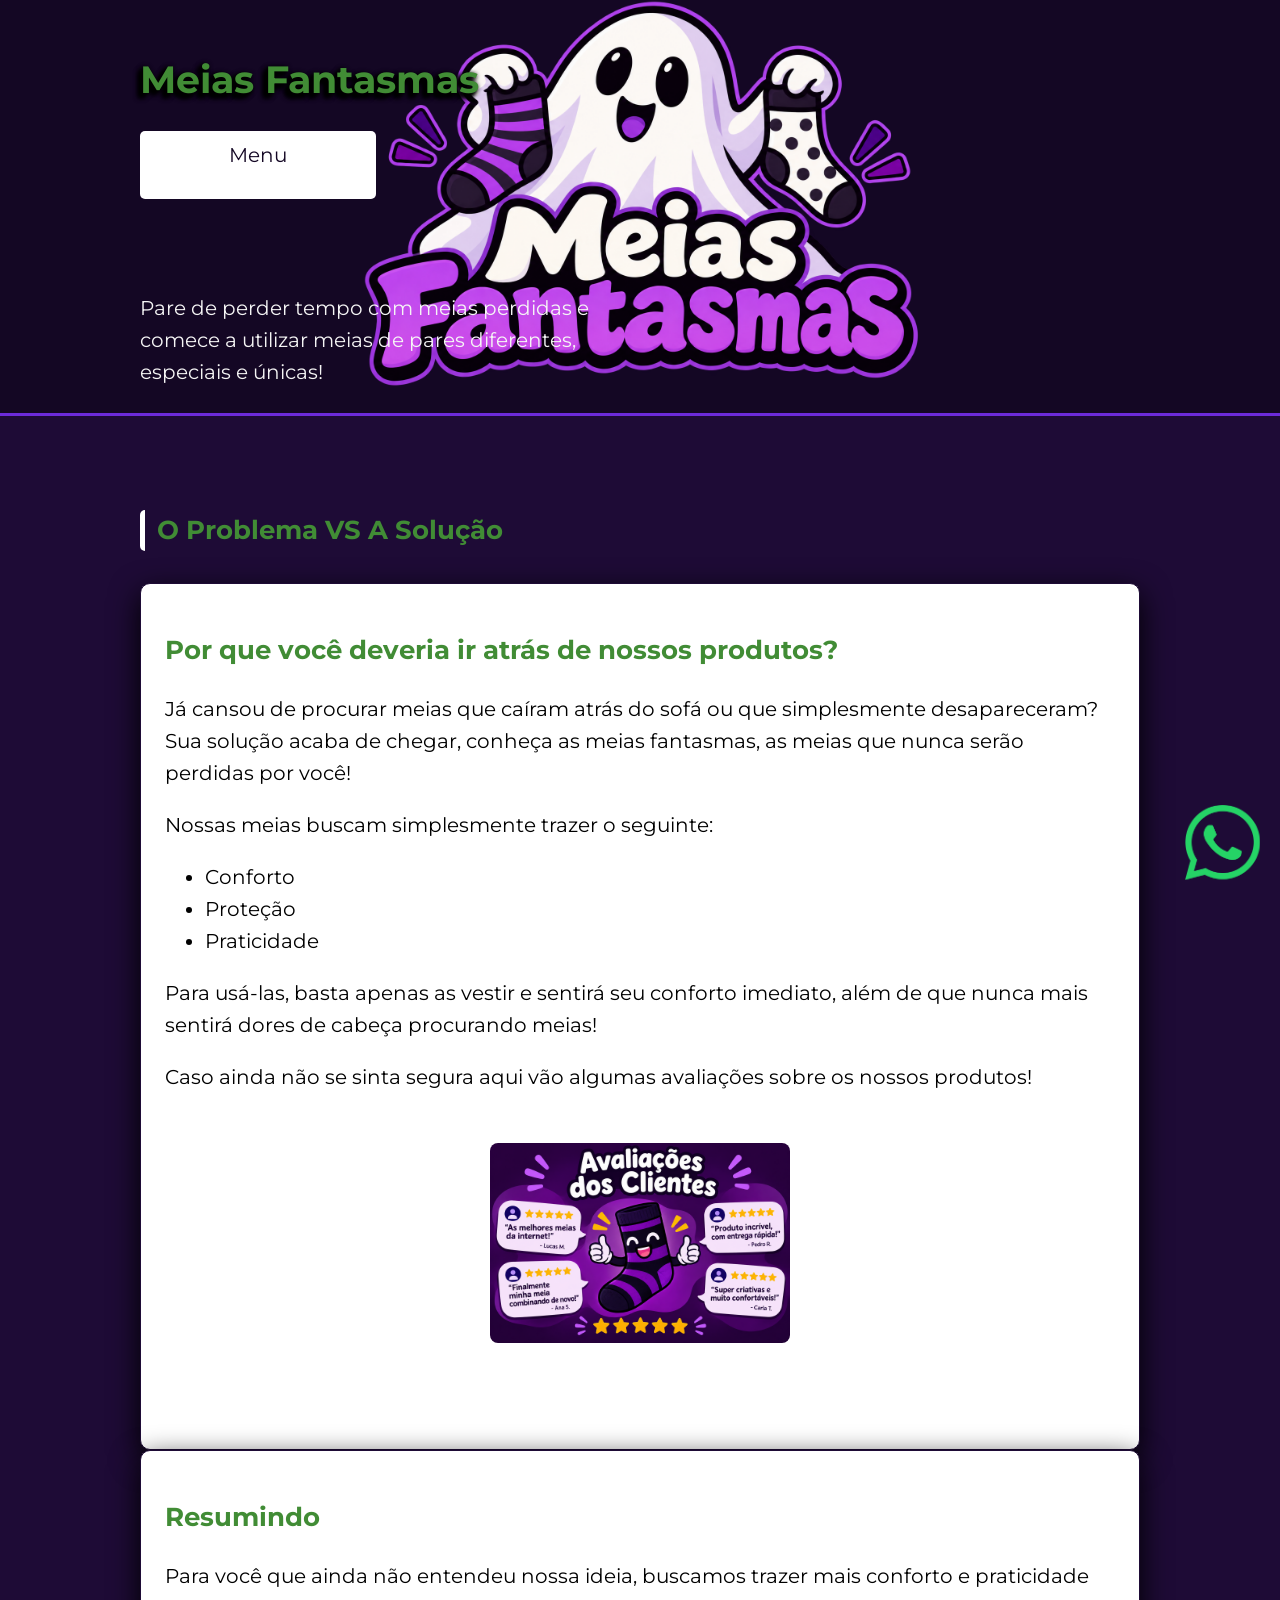
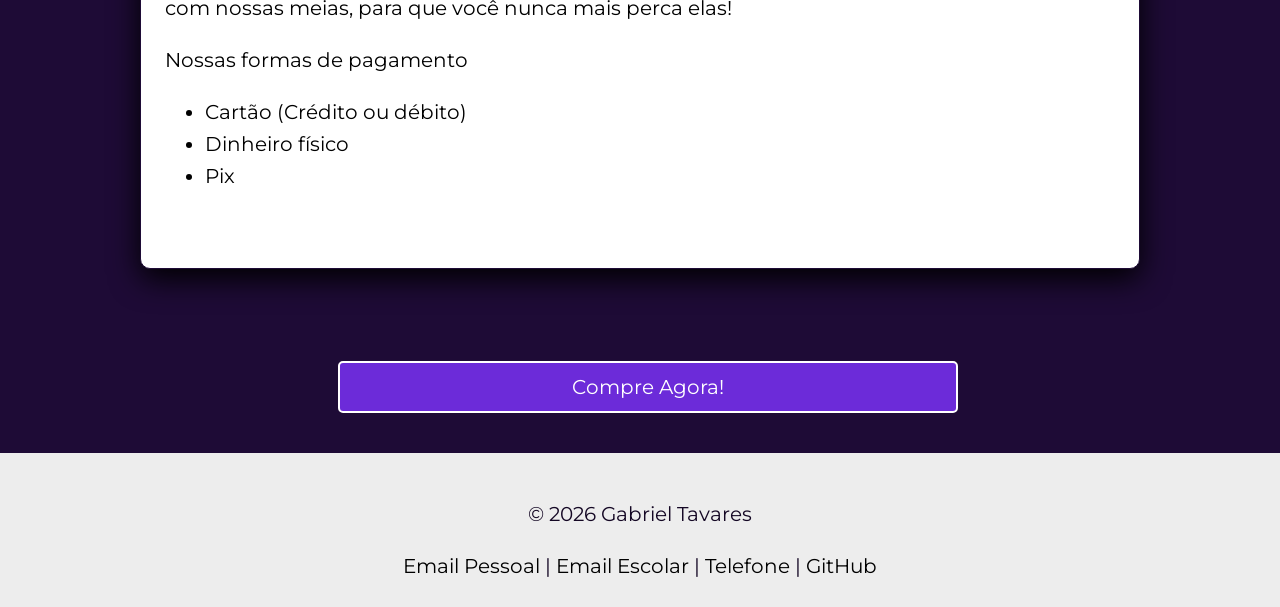
==== index.html @ 180110bf "Terminação da estilização da página produtos.html e inicio da página sobre.html" ====
<!DOCTYPE html>
<html lang="pt-br">

<head>
    <meta charset="UTF-8">
    <meta name="viewport" content="width=device-width, initial-scale=1.0">
    
    <link rel="stylesheet" href="./style/style.css">
    <title>Meias Fantasmas | Início</title>
</head>

<body>
    <header class="cabecalho">
        <div class="container">

            <h1>Meias Fantasmas</h1>

            <nav class="menu-principal">
                <ul>
                    <li id="lista-menu">Menu
                        <ul class="menu-lista">
                            <li>
                                <a class="menu-link" href="./index.html">Início</a>
                            </li>
                            <li>
                                <a class="menu-link" href="./pages/sobre.html">Sobre a empresa</a>
                            </li>
                            <li>
                                <a class="menu-link" href="./pages/produtos.html">Nossos produtos</a>
                            </li>
                            <li>
                                <a class="menu-link" href="./pages/contato.html">Nos contate</a>
                            </li>
                        </ul>
                    </li>
                </ul>

            </nav>

            <br>

            <p class="subtitulo">Pare de perder tempo com meias perdidas e comece a utilizar meias de pares diferentes,
                especiais e únicas!</p>
        </div>
    </header>

    <main>
        <section class="secao">
            <div class="container">
                <h2 class="titulo-secao">O Problema VS A Solução</h2>

                <div class="grade-cards">
                    <article class="card">
                        <h2>Por que você deveria ir atrás de nossos produtos?</h2>
                        <p>Já cansou de procurar meias que caíram atrás do sofá ou que simplesmente desapareceram?
                            Sua solução acaba de chegar, conheça as meias fantasmas, as meias que nunca serão perdidas
                            por você!
                        </p>
                        <p>Nossas meias buscam simplesmente trazer o seguinte:
                        </p>
                        <ul>
                            <li>Conforto</li>
                            <li>Proteção</li>
                            <li>Praticidade</li>
                        </ul>
                        <p>Para usá-las, basta apenas as vestir e sentirá seu conforto imediato, além de que nunca mais
                            sentirá dores de cabeça procurando meias!
                        </p>
                        <p>Caso ainda não se sinta segura aqui vão algumas avaliações sobre os nossos produtos!</p>


                        <div class="container-imagem">
                            <img class="avaliacoes" src="./img/avaliacoes.png" alt="Avaliações dos produtos">
                        </div>

                        <br>



                    </article>
                </div>

                <div class="grade-cards">
                    <article class="card">
                        <h2>Resumindo</h2>
                        <p>Para você que ainda não entendeu nossa ideia, buscamos trazer mais conforto e praticidade com
                            nossas meias, para que você nunca mais perca elas!
                        </p>
                        <p>Nossas formas de pagamento
                        </p>
                        <ul>
                            <li>Cartão (Crédito ou débito)</li>
                            <li>Dinheiro físico</li>
                            <li>Pix</li>
                        </ul>



                        <br>
                    </article>
                </div>

            </div>
        </section>
        <a href="tel:+5515998261009">
            <img class="Whatsapp" src="./img/WhatsApp.webp" alt="Whatsapp">
        </a>
    </main>

    
            <ul class="menu-compre">
                <li>
                    <a class="menu-link-compre" href="./pages/produtos.html">Compre Agora!</a>
                </li>
            </ul>

    <footer class="rodape">
        <div class="container">
            <p>&copy; 2026 Gabriel Tavares</p>

            <address>
                <a href="mailto: biel.wellichan@gmail.com">Email Pessoal</a>
                <span> | </span>
                <a href="mailto: gabriel.wellichan@portalsesisp.org.br">Email Escolar</a>
                <span> | </span>
                <a href="tel:+5515998261009">Telefone</a>
                <span> | </span>
                <a href="https://github.com/bielwellichan-debug" target="_blank">GitHub</a>
            </address>
        </div>
    </footer>

</body>

</html>
---- style/style.css ----
@import url('https://fonts.googleapis.com/css2?family=Bebas+Neue&family=Montserrat:ital,wght@0,100..900;1,100..900&family=Redaction+20:ital,wght@0,400;0,700;1,400&family=Roboto:ital,wght@0,100..900;1,100..900&display=swap');

*{
    box-sizing: border-box;
}

body{
    margin: 0;

    background-color: #1e0b36;
    padding: 0;
    color: black;
    background-image: url(../img/bg_detalhe.png);
    background-repeat: no-repeat;
    background-position: right bottom;

    font-family: 'Montserrat';
    font-size: 20px;
    line-height: 1.6;
}

h1, h2{
    color: #418C35;
}

h1{
    text-shadow: -1px 1px 5px #000, -2px 2px 5px #000, -3px 3px 5px #0000, -4px 4px 5px #000, -5px 5px 5px #000;
    font-size: 38px;
    margin-bottom: 10px;
}

h2{
    font-size: 26px;
}

a{
    color: black;
}

.container{
    width: 90%;
    max-width: 1000px;
    margin: 0 auto;
}

.cabecalho{
    background-image: url('../img/logo.png');
    background-size: auto 100%;
    background-position: center;
    background-repeat: no-repeat;
    background-color: #140724;
    padding: 50px 0;
    border-bottom: 3px solid #6c2bd9;
    color: white;
    padding-top: 25px;
    padding-bottom: 25px;
}

.subtitulo{
    max-width: 450px;
    margin-bottom: 0;
    font-size: 20px;
    color: #F5F5F5;
    margin-top: 40px;
}

.menu-lista{
    display: flex;
    flex-direction: column;
    gap: 8px;
    margin: 20px 0 0;
    padding: 0;
    color: #140724;

    list-style: none;

    height: 0px;
    overflow: hidden;
    transition: height 0.5s;
}

.menu-link{
    display:block;

    padding: 8px 12px;
    margin-left: 0;
    margin-right: 0;

    background-color: #1e0b36;
    color: white;

    border: 1px solid white;
    border-radius: 5px;

    text-decoration: none;
    width: 100%;
}

.menu-link:hover{
    background-color: #6c2bd9;
}

.container-imagem{
    margin: 50px auto;
    width: 300px;
    height: 200px;

    transition-property: width, height;
    transition-duration: 3s, 3s;
    transition-timing-function: ease-in-out, ease-in-out;
}

.container-imagem:hover{
    width: 700px;
    height: 300px;
}

.container-imagem img{
    display: block;
    width: 100%;
    height: 100%;
    border-radius: 8px;
}


.secao{
    padding: 72px;
}

.titulo-secao{
    margin-bottom: 32px;
    padding-left: 12px;

    border-left: 5px solid white;
    border-radius: 5px;
}

.grade-cards{
    display: grid;
    gap: 24px;
    grid-template-columns: minmax(0, 1fr);
}

.card{
    padding: 24px;
    background-color: white;
    border: 1px solid #1e0b36;
    border-radius: 10px;
    box-shadow: 0 10px 30px black;
}

.rodape{
    margin-top: 40px;
    padding: 25px;
    background-color: #EDEDED;
    text-align: center;
    color: #140724;
}

.rodape a{
    text-decoration: none;
}

.rodape address{
    font-style: normal;
    text-decoration: none;
}

.rodape a:hover{
    transition: color .3s linear;
    color: #410985;
}



#lista-menu:hover .menu-lista{
    height: 260px;
}

.menu-lista li{
    border-radius: 7px;
    width: auto;
    height: auto;

    background-color: white;

    margin-right: 8px;
    margin-bottom: 8px;

    list-style: none;
}

nav #lista-menu{
    display: inline-block;
    list-style: none;
    padding: 8px 16px;
    margin: 0;
    background-color: white;
    text-align: center;
    border-radius: 5px;
    font-size: 20px;
    margin-left: 0;
    color: #140724;
}

.menu-compre{
    list-style: none;
    text-align: center;
}

.menu-compre a{
     display:block;
     border: 2px solid white;
    border-radius: 5px;

    padding: 8px 0px;
    margin-left: 24%;
    margin-right: 20px;
    width: 50%;

    color: white;
    text-decoration: none;
    background-color: #6c2bd9;
}


.menu-principal ul{
    padding-left: 0;
    margin-left: 0;
}

#lista-menu {
    margin-left: 0;
    padding-left: 0;
}

.Whatsapp{
    position: fixed;
    bottom: 20px;
    right: 20px;
    width: 75px;
    height: auto;
}
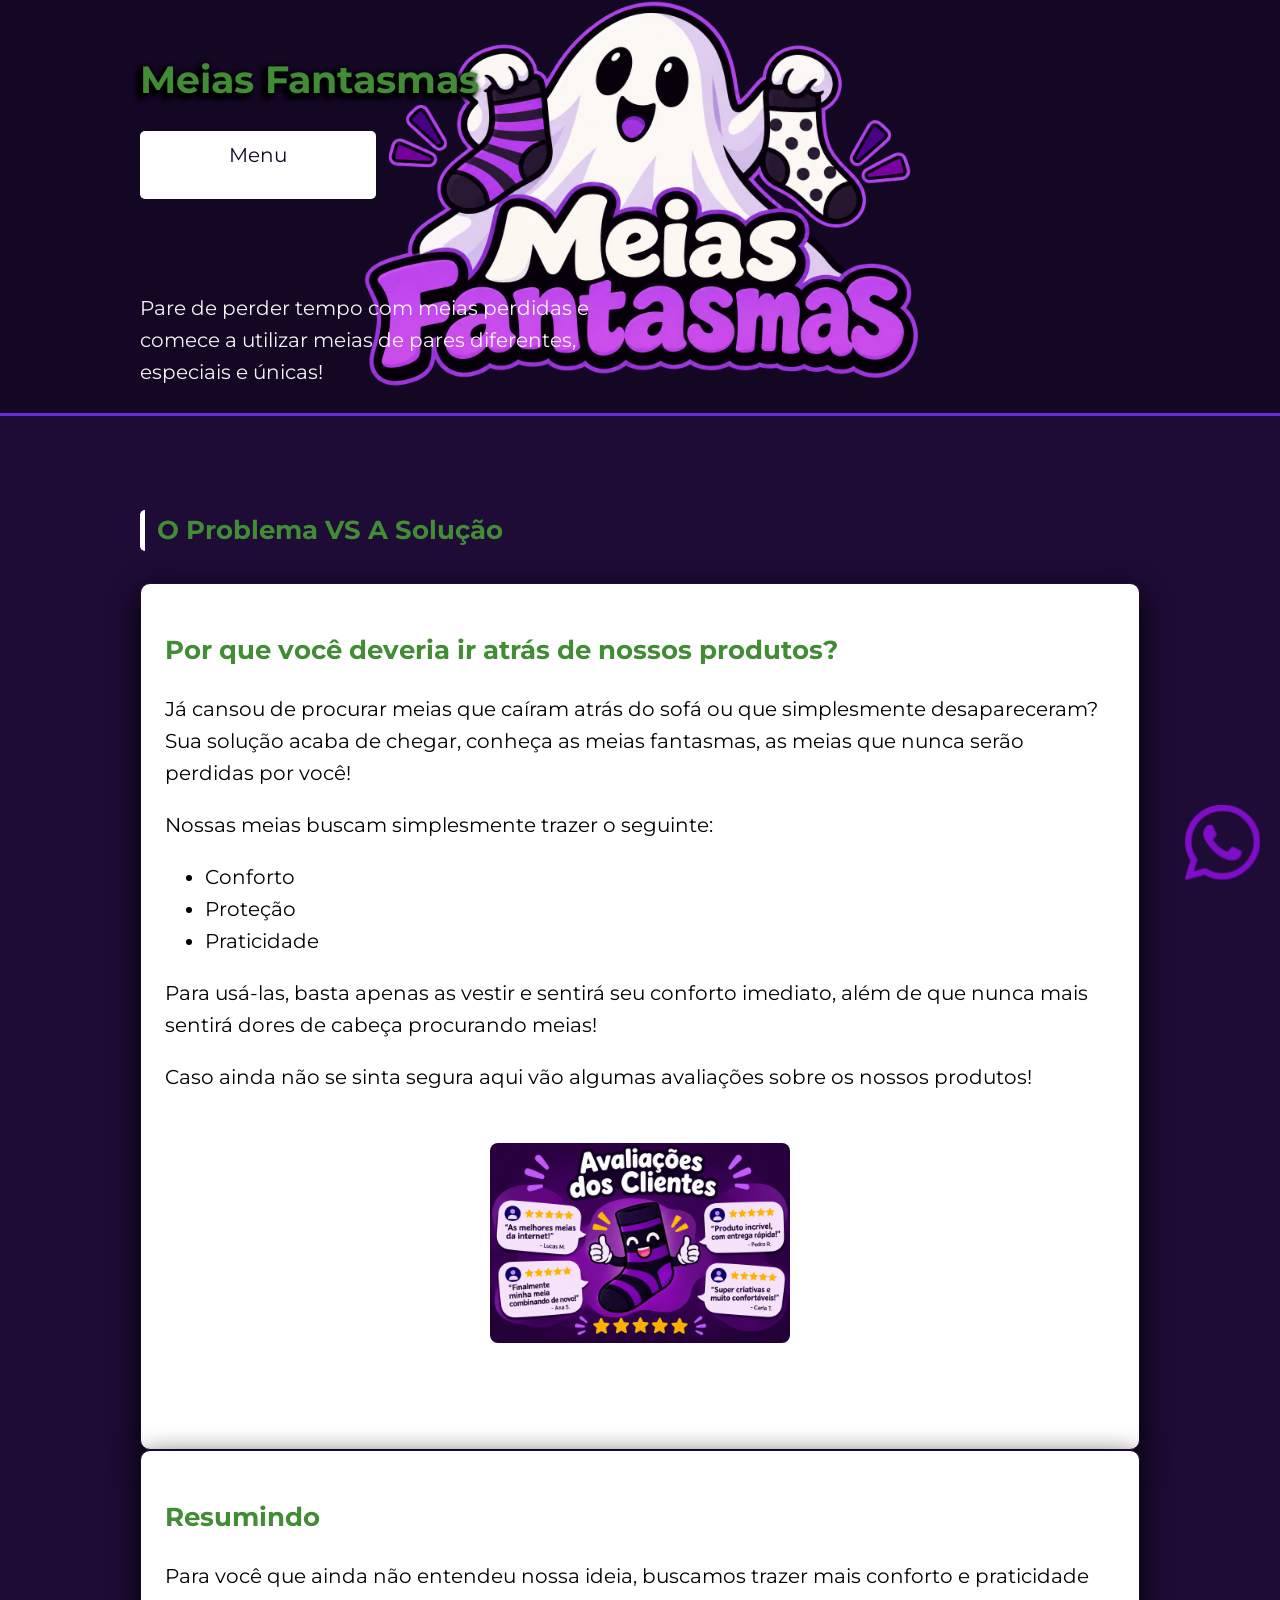
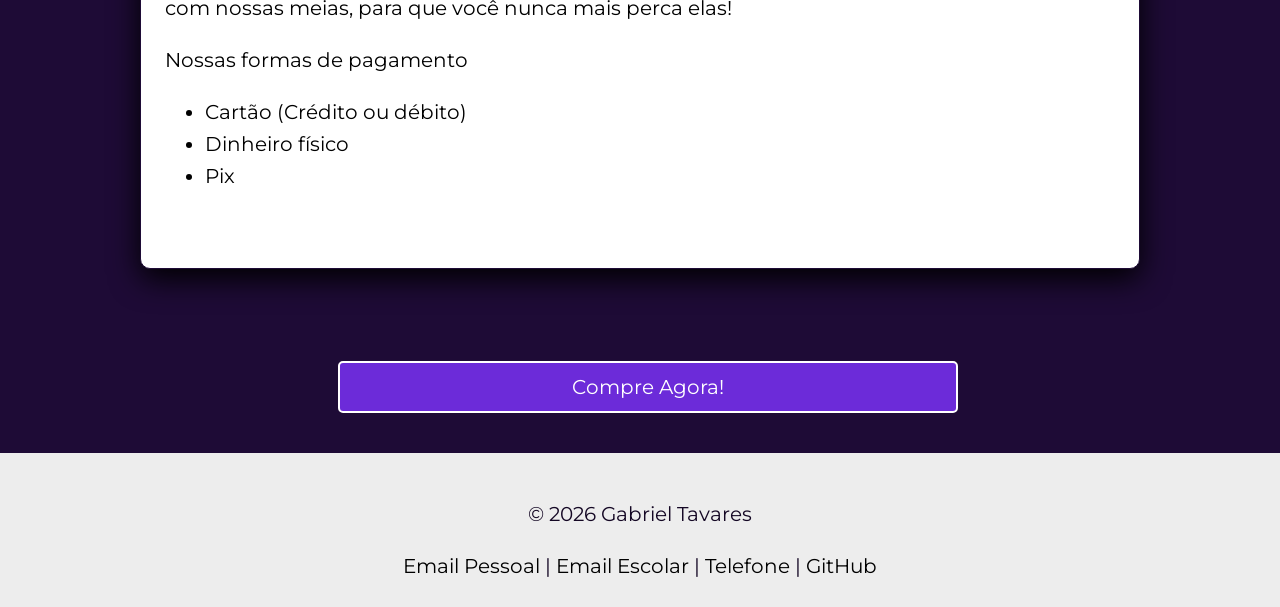
==== commit 9cd2794a: "Terminação da estilização e do conteúdo da página sobre.html" ====
--- a/index.html
+++ b/index.html
@@ -103,7 +103,7 @@
             </div>
         </section>
         <a href="tel:+5515998261009">
-            <img class="Whatsapp" src="./img/WhatsApp.webp" alt="Whatsapp">
+            <img class="Whatsapp" src="./img/Whatsapp-roxo.png" alt="Whatsapp">
         </a>
     </main>
 
--- a/style/style.css
+++ b/style/style.css
@@ -223,6 +223,10 @@
     background-color: #6c2bd9;
 }
 
+.menu-compre a:hover{
+    background-color: #418C35;
+}
+
 
 .menu-principal ul{
     padding-left: 0;
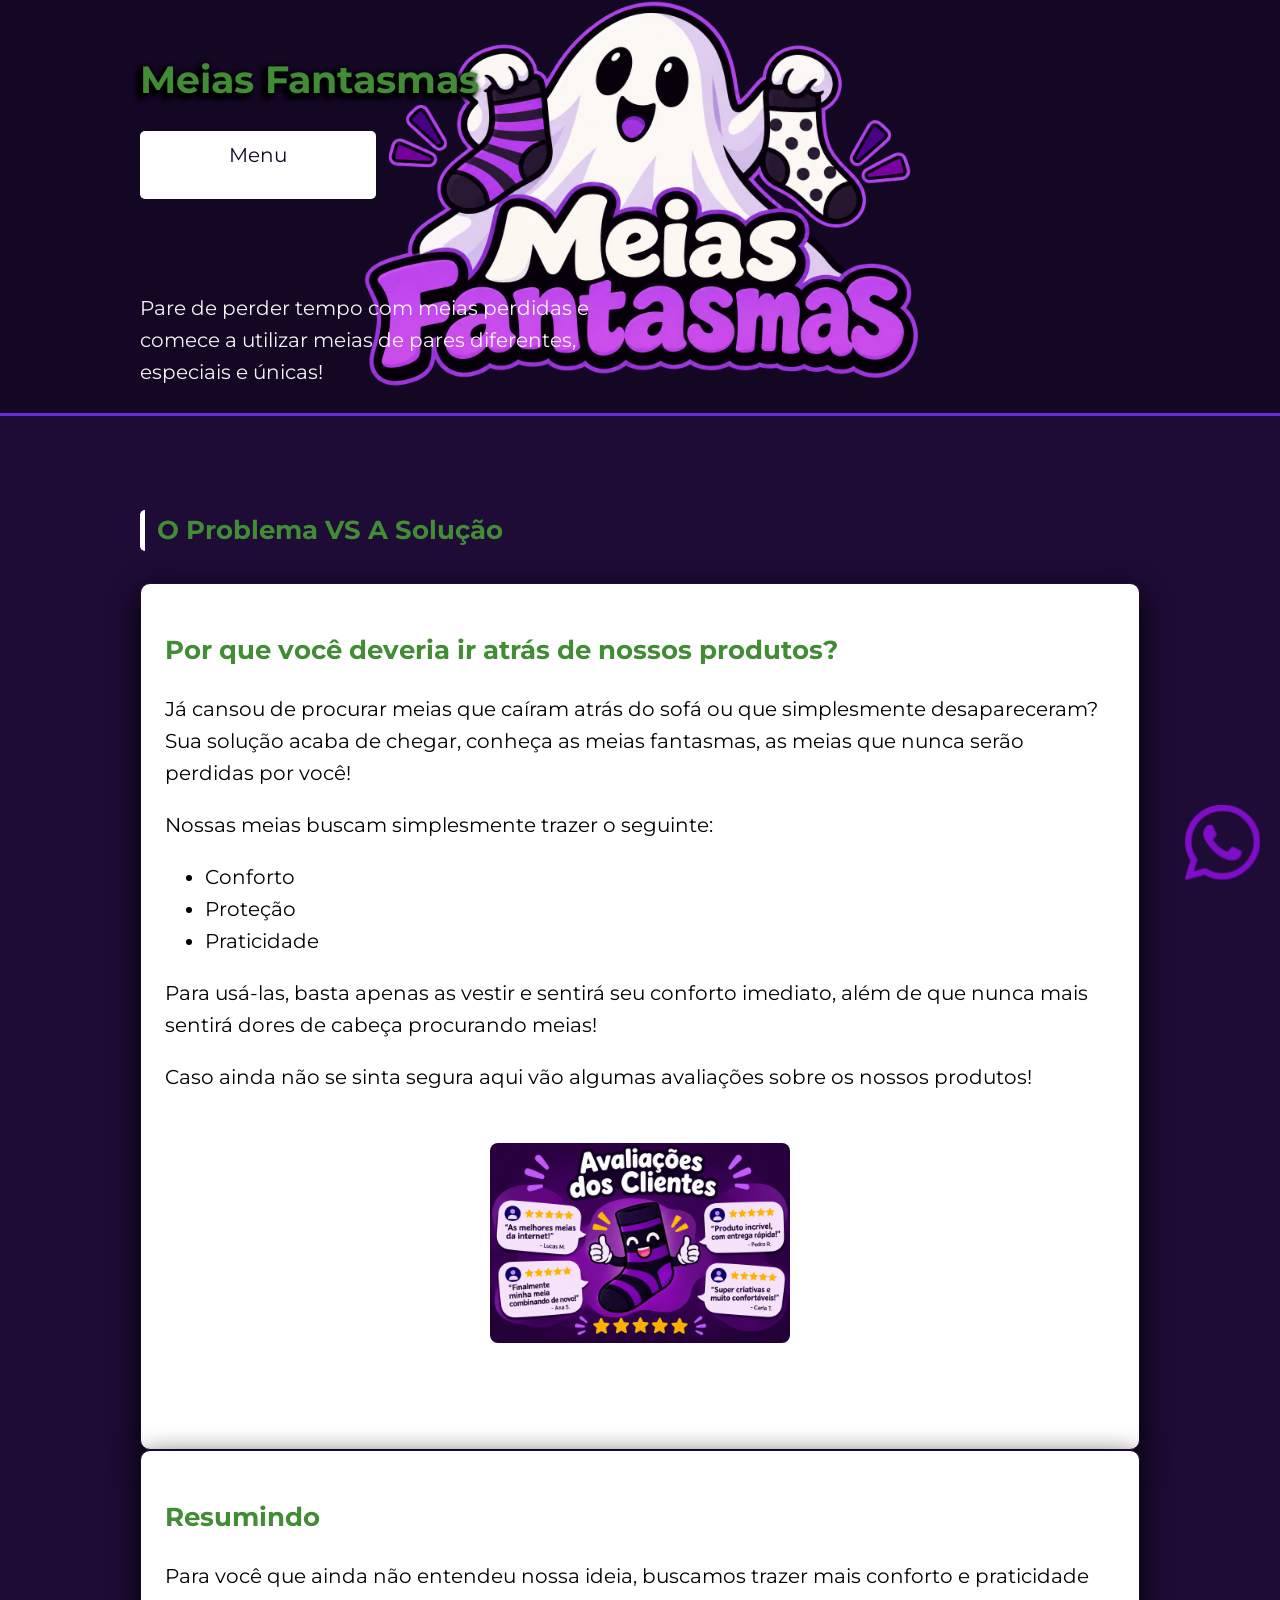
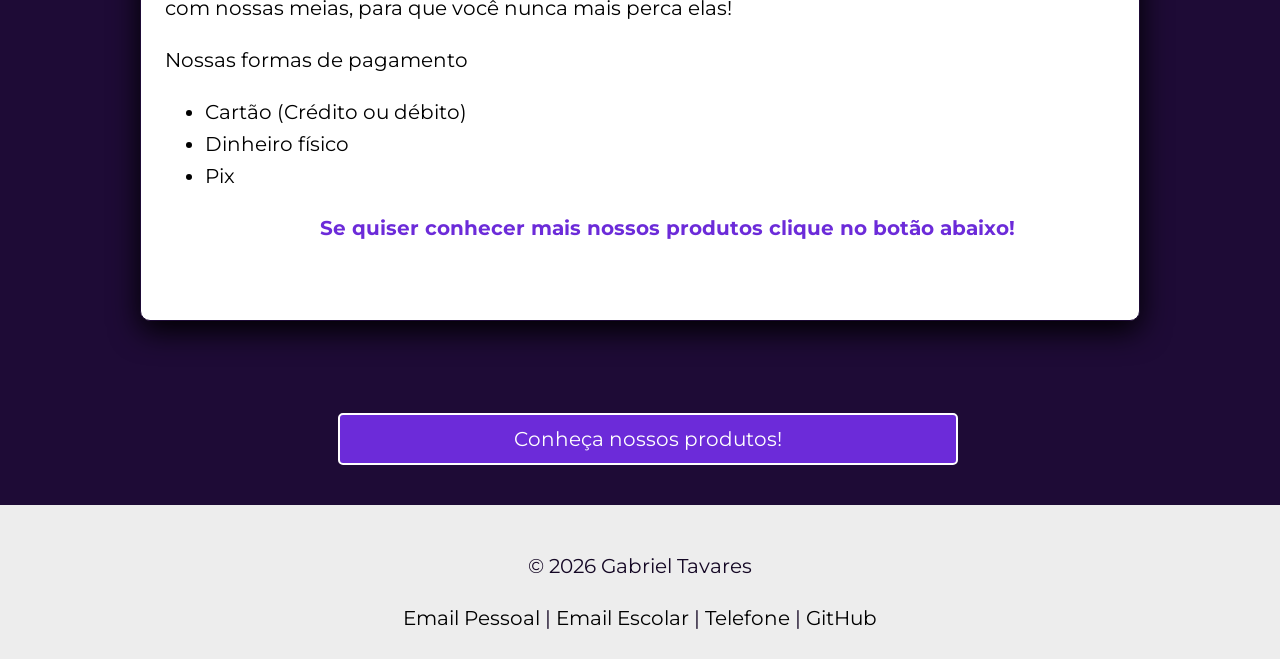
==== commit 8677edc0: "Terminação das páginas do projeto e da estilizaçã delas" ====
--- a/index.html
+++ b/index.html
@@ -4,6 +4,7 @@
 <head>
     <meta charset="UTF-8">
     <meta name="viewport" content="width=device-width, initial-scale=1.0">
+    
     
     <link rel="stylesheet" href="./style/style.css">
     <title>Meias Fantasmas | Início</title>
@@ -94,6 +95,8 @@
                             <li>Pix</li>
                         </ul>
 
+                        <p><strong>Se quiser conhecer mais nossos produtos clique no botão abaixo!</strong></p>
+
 
 
                         <br>
@@ -110,7 +113,7 @@
     
             <ul class="menu-compre">
                 <li>
-                    <a class="menu-link-compre" href="./pages/produtos.html">Compre Agora!</a>
+                    <a class="menu-link-compre" href="./pages/produtos.html">Conheça nossos produtos!</a>
                 </li>
             </ul>
 
--- a/style/style.css
+++ b/style/style.css
@@ -71,6 +71,7 @@
     margin: 20px 0 0;
     padding: 0;
     color: #140724;
+    font-size: 20px;
 
     list-style: none;
 
@@ -94,10 +95,12 @@
 
     text-decoration: none;
     width: 100%;
+    transition: 0.3s;
 }
 
 .menu-link:hover{
     background-color: #6c2bd9;
+    transform: translateY(-3px);
 }
 
 .container-imagem{
@@ -244,4 +247,10 @@
     right: 20px;
     width: 75px;
     height: auto;
+}
+
+strong{
+    color: #6c2bd9;
+    margin-left: 155px;
+    text-align: center;
 }
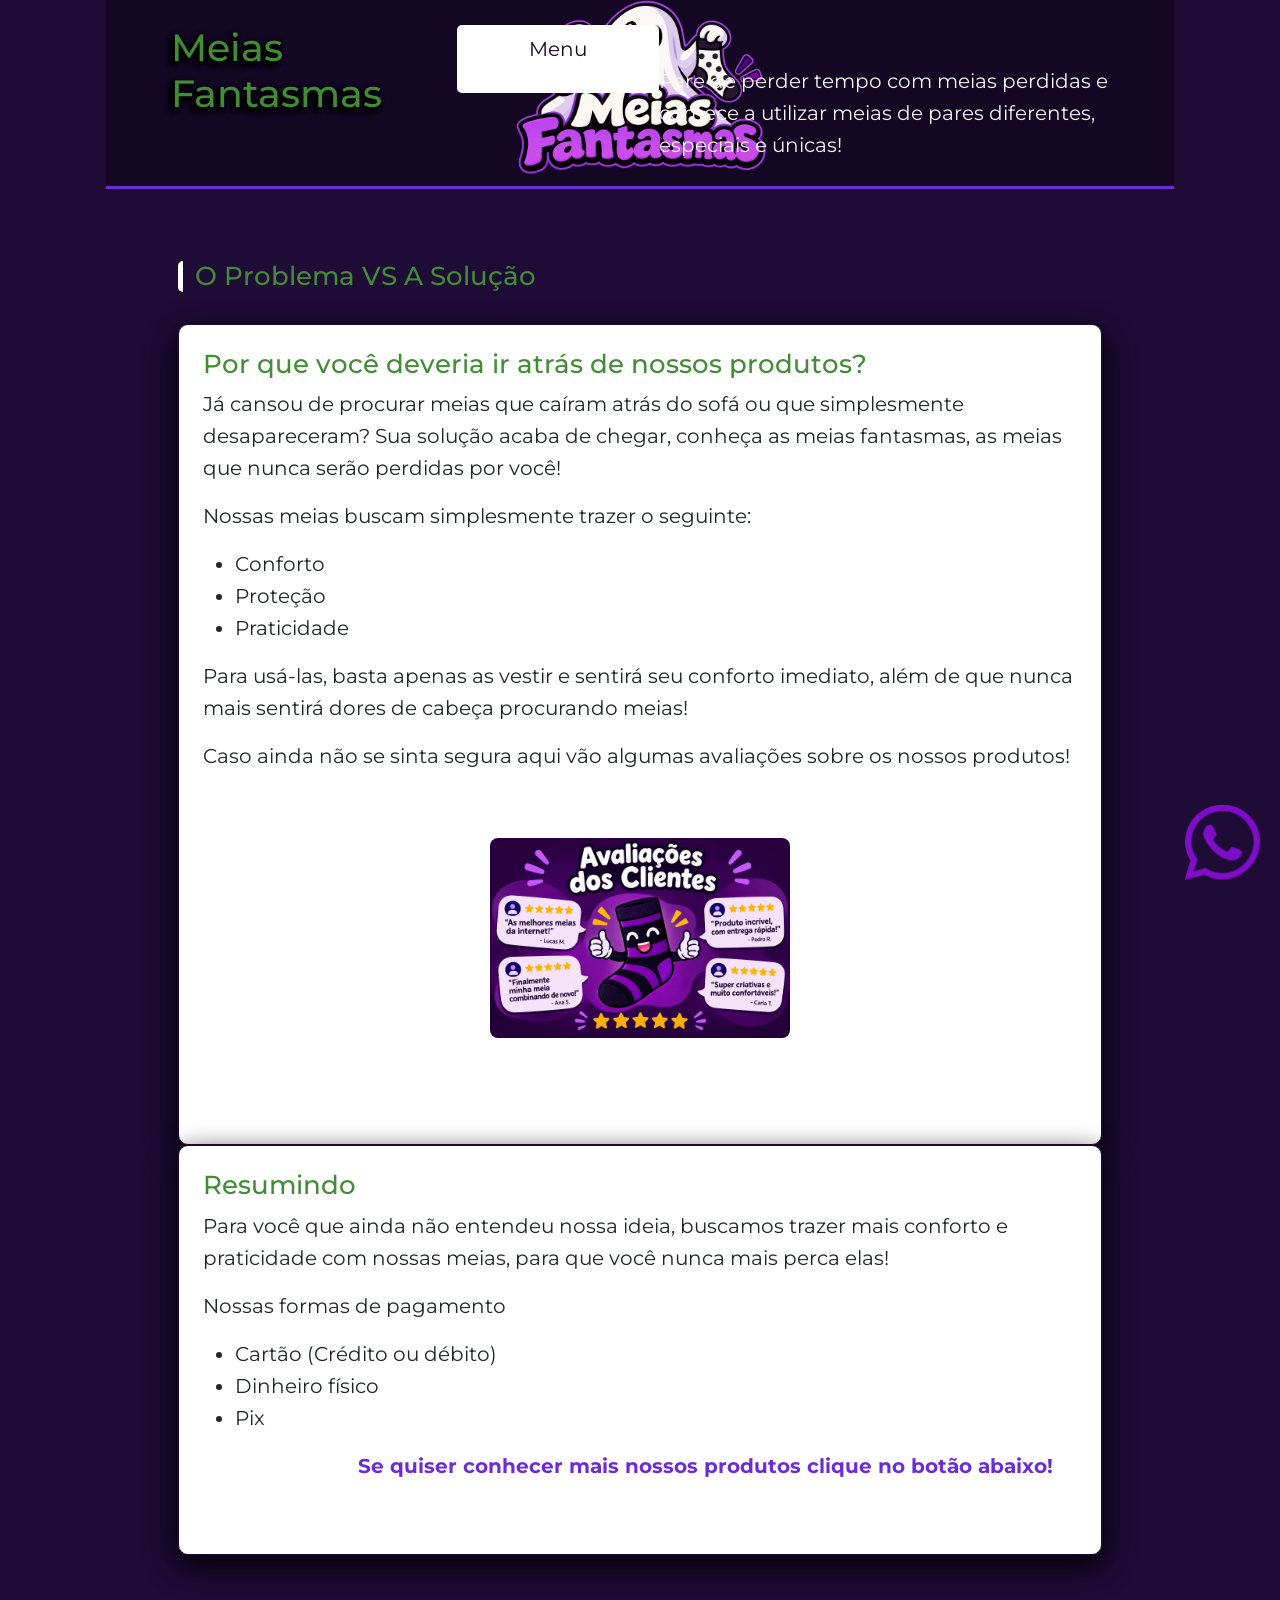
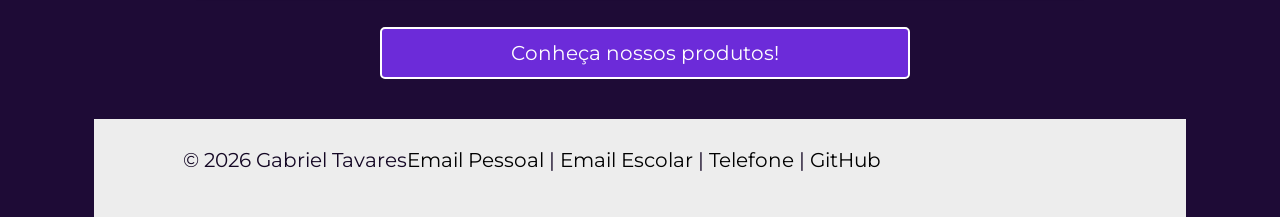
==== commit 8a3580f5: "Adição de bootstrap na página index.html" ====
--- a/index.html
+++ b/index.html
@@ -4,134 +4,154 @@
 <head>
     <meta charset="UTF-8">
     <meta name="viewport" content="width=device-width, initial-scale=1.0">
-    
-    
+
+    <link href="https://cdn.jsdelivr.net/npm/bootstrap@5.3.9/dist/css/bootstrap.min.css" rel="stylesheet"
+        integrity="sha384-yEPZ7jP9S0QKiUQ0m3jjsO4ProIW7wvR9gXkI7JOGa2XVsw53Yke2bsdkBbjmmiX" crossorigin="anonymous">
+
     <link rel="stylesheet" href="./style/style.css">
     <title>Meias Fantasmas | Início</title>
 </head>
 
 <body>
-    <header class="cabecalho">
-        <div class="container">
+    <div class="container-md">
+        <div class="container-sm">
+            <div class="container-lg">
+                <header class="cabecalho">
+                    <div class="container">
 
-            <h1>Meias Fantasmas</h1>
+                        <h1>Meias Fantasmas</h1>
 
-            <nav class="menu-principal">
-                <ul>
-                    <li id="lista-menu">Menu
-                        <ul class="menu-lista">
-                            <li>
-                                <a class="menu-link" href="./index.html">Início</a>
-                            </li>
-                            <li>
-                                <a class="menu-link" href="./pages/sobre.html">Sobre a empresa</a>
-                            </li>
-                            <li>
-                                <a class="menu-link" href="./pages/produtos.html">Nossos produtos</a>
-                            </li>
-                            <li>
-                                <a class="menu-link" href="./pages/contato.html">Nos contate</a>
-                            </li>
-                        </ul>
-                    </li>
-                </ul>
+                        <nav class="menu-principal">
+                            <ul>
+                                <li id="lista-menu">Menu
+                                    <ul class="menu-lista">
+                                        <li>
+                                            <a class="menu-link" href="./index.html">Início</a>
+                                        </li>
+                                        <li>
+                                            <a class="menu-link" href="./pages/sobre.html">Sobre a empresa</a>
+                                        </li>
+                                        <li>
+                                            <a class="menu-link" href="./pages/produtos.html">Nossos produtos</a>
+                                        </li>
+                                        <li>
+                                            <a class="menu-link" href="./pages/contato.html">Nos contate</a>
+                                        </li>
+                                    </ul>
+                                </li>
+                            </ul>
 
-            </nav>
-
-            <br>
-
-            <p class="subtitulo">Pare de perder tempo com meias perdidas e comece a utilizar meias de pares diferentes,
-                especiais e únicas!</p>
-        </div>
-    </header>
-
-    <main>
-        <section class="secao">
-            <div class="container">
-                <h2 class="titulo-secao">O Problema VS A Solução</h2>
-
-                <div class="grade-cards">
-                    <article class="card">
-                        <h2>Por que você deveria ir atrás de nossos produtos?</h2>
-                        <p>Já cansou de procurar meias que caíram atrás do sofá ou que simplesmente desapareceram?
-                            Sua solução acaba de chegar, conheça as meias fantasmas, as meias que nunca serão perdidas
-                            por você!
-                        </p>
-                        <p>Nossas meias buscam simplesmente trazer o seguinte:
-                        </p>
-                        <ul>
-                            <li>Conforto</li>
-                            <li>Proteção</li>
-                            <li>Praticidade</li>
-                        </ul>
-                        <p>Para usá-las, basta apenas as vestir e sentirá seu conforto imediato, além de que nunca mais
-                            sentirá dores de cabeça procurando meias!
-                        </p>
-                        <p>Caso ainda não se sinta segura aqui vão algumas avaliações sobre os nossos produtos!</p>
-
-
-                        <div class="container-imagem">
-                            <img class="avaliacoes" src="./img/avaliacoes.png" alt="Avaliações dos produtos">
-                        </div>
+                        </nav>
 
                         <br>
 
+                        <p class="subtitulo">Pare de perder tempo com meias perdidas e comece a utilizar meias de pares
+                            diferentes,
+                            especiais e únicas!</p>
+                    </div>
+                </header>
+
+                <main>
+                    <section class="secao">
+                        <h2 class="titulo-secao">O Problema VS A Solução</h2>
+
+                        <div class="grade-cards">
+                            <article class="card">
+                                <h2>Por que você deveria ir atrás de nossos produtos?</h2>
+                                <p>Já cansou de procurar meias que caíram atrás do sofá ou que simplesmente
+                                    desapareceram?
+                                    Sua solução acaba de chegar, conheça as meias fantasmas, as meias que nunca serão
+                                    perdidas
+                                    por você!
+                                </p>
+                                <p>Nossas meias buscam simplesmente trazer o seguinte:
+                                </p>
+                                <ul>
+                                    <li>Conforto</li>
+                                    <li>Proteção</li>
+                                    <li>Praticidade</li>
+                                </ul>
+                                <p>Para usá-las, basta apenas as vestir e sentirá seu conforto imediato, além de que
+                                    nunca mais
+                                    sentirá dores de cabeça procurando meias!
+                                </p>
+                                <p>Caso ainda não se sinta segura aqui vão algumas avaliações sobre os nossos produtos!
+                                </p>
 
 
-                    </article>
-                </div>
+                                <div class="container-imagem">
+                                    <img class="avaliacoes" src="./img/avaliacoes.png" alt="Avaliações dos produtos">
+                                </div>
 
-                <div class="grade-cards">
-                    <article class="card">
-                        <h2>Resumindo</h2>
-                        <p>Para você que ainda não entendeu nossa ideia, buscamos trazer mais conforto e praticidade com
-                            nossas meias, para que você nunca mais perca elas!
-                        </p>
-                        <p>Nossas formas de pagamento
-                        </p>
-                        <ul>
-                            <li>Cartão (Crédito ou débito)</li>
-                            <li>Dinheiro físico</li>
-                            <li>Pix</li>
-                        </ul>
-
-                        <p><strong>Se quiser conhecer mais nossos produtos clique no botão abaixo!</strong></p>
+                                <br>
 
 
 
-                        <br>
-                    </article>
-                </div>
+                            </article>
+                        </div>
+
+                        <div class="grade-cards">
+                            <article class="card">
+                                <h2>Resumindo</h2>
+                                <p>Para você que ainda não entendeu nossa ideia, buscamos trazer mais conforto e
+                                    praticidade com
+                                    nossas meias, para que você nunca mais perca elas!
+                                </p>
+                                <p>Nossas formas de pagamento
+                                </p>
+                                <ul>
+                                    <li>Cartão (Crédito ou débito)</li>
+                                    <li>Dinheiro físico</li>
+                                    <li>Pix</li>
+                                </ul>
+
+                                <p><strong class="strong">Se quiser conhecer mais nossos produtos clique no botão
+                                        abaixo!</strong>
+                                </p>
+
+
+
+                                <br>
+                            </article>
+                        </div>
 
             </div>
-        </section>
-        <a href="tel:+5515998261009">
-            <img class="Whatsapp" src="./img/Whatsapp-roxo.png" alt="Whatsapp">
-        </a>
-    </main>
+            </section>
+            <a href="tel:+5515998261009">
+                <img class="Whatsapp" src="./img/Whatsapp-roxo.png" alt="Whatsapp">
+            </a>
+            </main>
 
-    
+
             <ul class="menu-compre">
                 <li>
                     <a class="menu-link-compre" href="./pages/produtos.html">Conheça nossos produtos!</a>
                 </li>
             </ul>
 
-    <footer class="rodape">
-        <div class="container">
-            <p>&copy; 2026 Gabriel Tavares</p>
+            <footer class="rodape">
+                <div class="container">
+                    <p>&copy; 2026 Gabriel Tavares</p>
 
-            <address>
-                <a href="mailto: biel.wellichan@gmail.com">Email Pessoal</a>
-                <span> | </span>
-                <a href="mailto: gabriel.wellichan@portalsesisp.org.br">Email Escolar</a>
-                <span> | </span>
-                <a href="tel:+5515998261009">Telefone</a>
-                <span> | </span>
-                <a href="https://github.com/bielwellichan-debug" target="_blank">GitHub</a>
-            </address>
+                    <address>
+                        <a href="mailto: biel.wellichan@gmail.com">Email Pessoal</a>
+                        <span> | </span>
+                        <a href="mailto: gabriel.wellichan@portalsesisp.org.br">Email Escolar</a>
+                        <span> | </span>
+                        <a href="tel:+5515998261009">Telefone</a>
+                        <span> | </span>
+                        <a href="https://github.com/bielwellichan-debug" target="_blank">GitHub</a>
+                    </address>
+                </div>
+            </footer>
         </div>
-    </footer>
+    </div>
+    </div>
+
+    <script src="https://cdn.jsdelivr.net/npm/bootstrap@5.3.9/dist/js/bootstrap.bundle.min.js"
+        integrity="sha384-WyOxWvTyr1QaMPfiPJSv76iReVthorl5uWlFtZPyK0IEB0hGzo9y5Bp9mYanr8Bu"
+        crossorigin="anonymous"></script>
+
 
 </body>
 
--- a/style/style.css
+++ b/style/style.css
@@ -38,12 +38,14 @@
 }
 
 .container{
+    display: flex;
     width: 90%;
     max-width: 1000px;
     margin: 0 auto;
 }
 
 .cabecalho{
+    display: flex;
     background-image: url('../img/logo.png');
     background-size: auto 100%;
     background-position: center;
@@ -54,6 +56,11 @@
     color: white;
     padding-top: 25px;
     padding-bottom: 25px;
+    transition: 3s;
+}
+
+.cabecalho:hover{
+    transform: translateY(-8px);
 }
 
 .subtitulo{
@@ -224,10 +231,12 @@
     color: white;
     text-decoration: none;
     background-color: #6c2bd9;
+    transition: 0.3s;
 }
 
 .menu-compre a:hover{
     background-color: #418C35;
+    transform: translateY(-3px);
 }
 
 
@@ -249,7 +258,7 @@
     height: auto;
 }
 
-strong{
+.strong{
     color: #6c2bd9;
     margin-left: 155px;
     text-align: center;
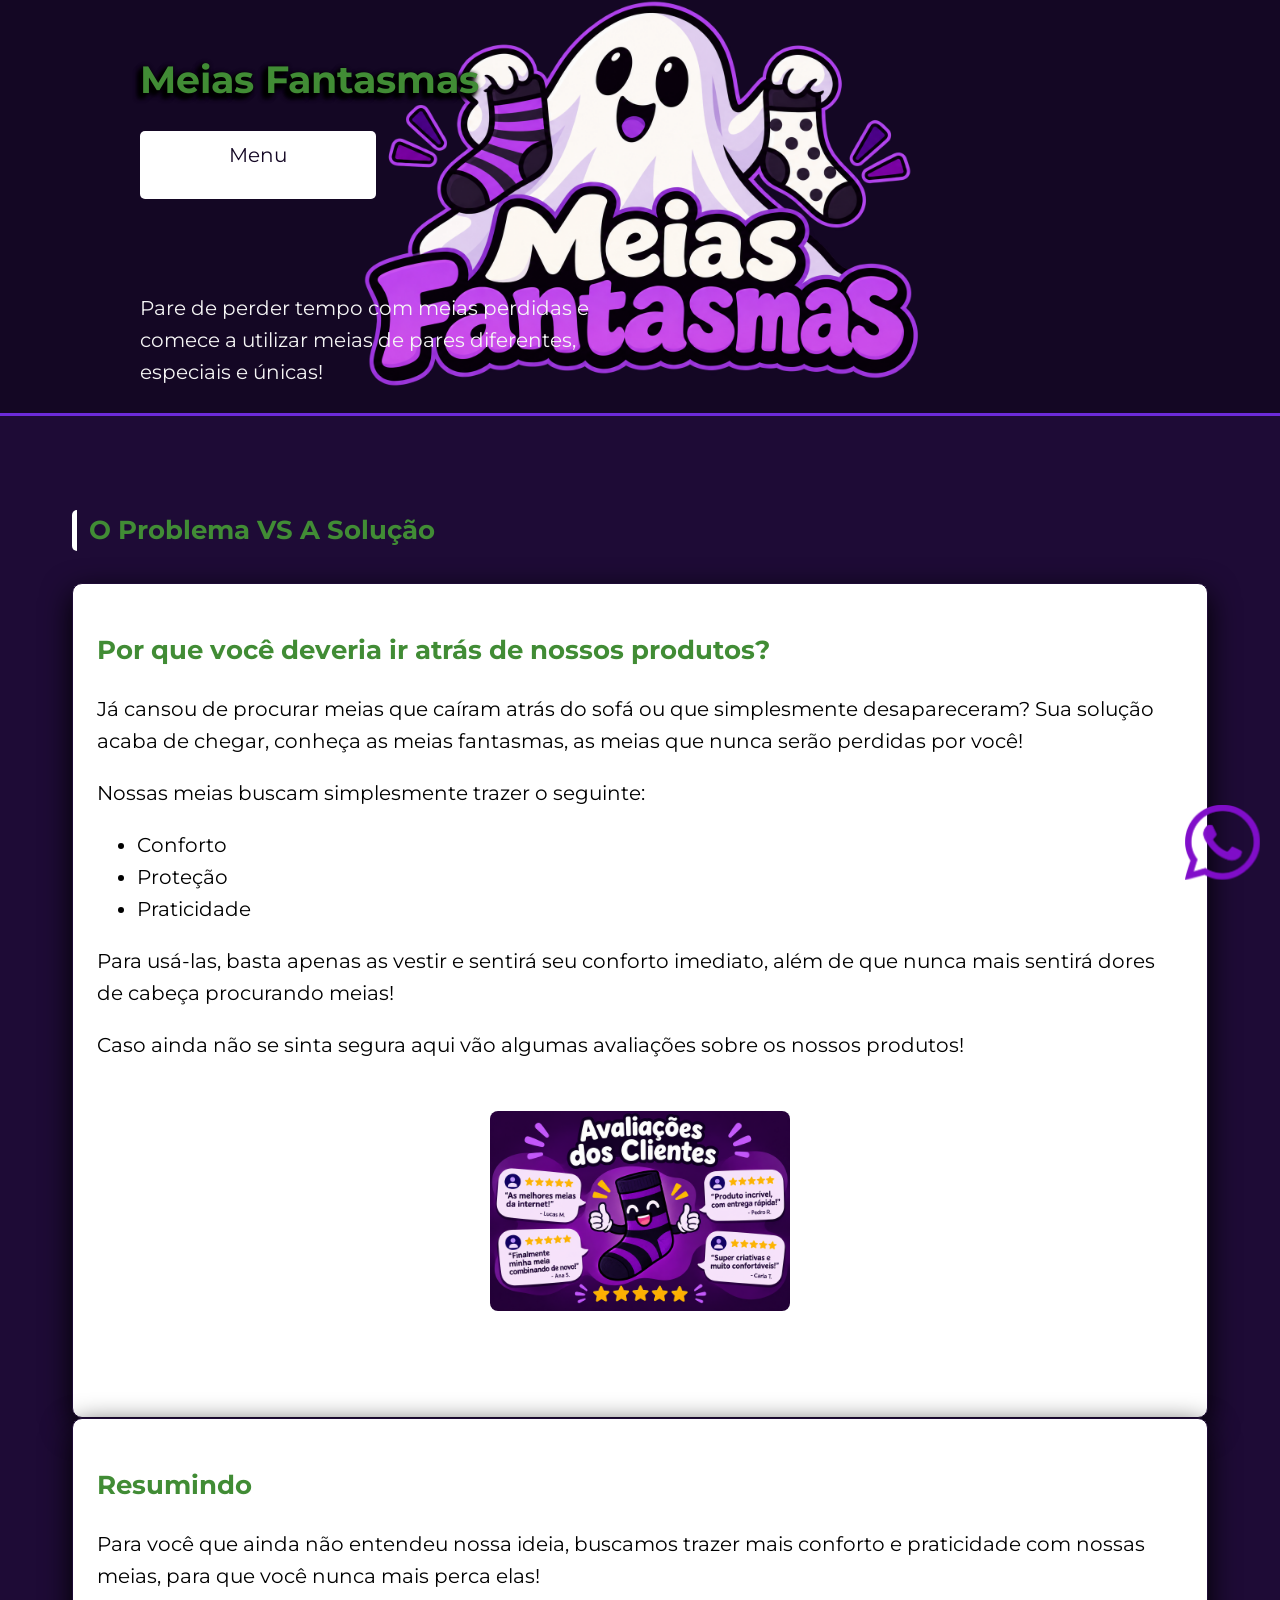
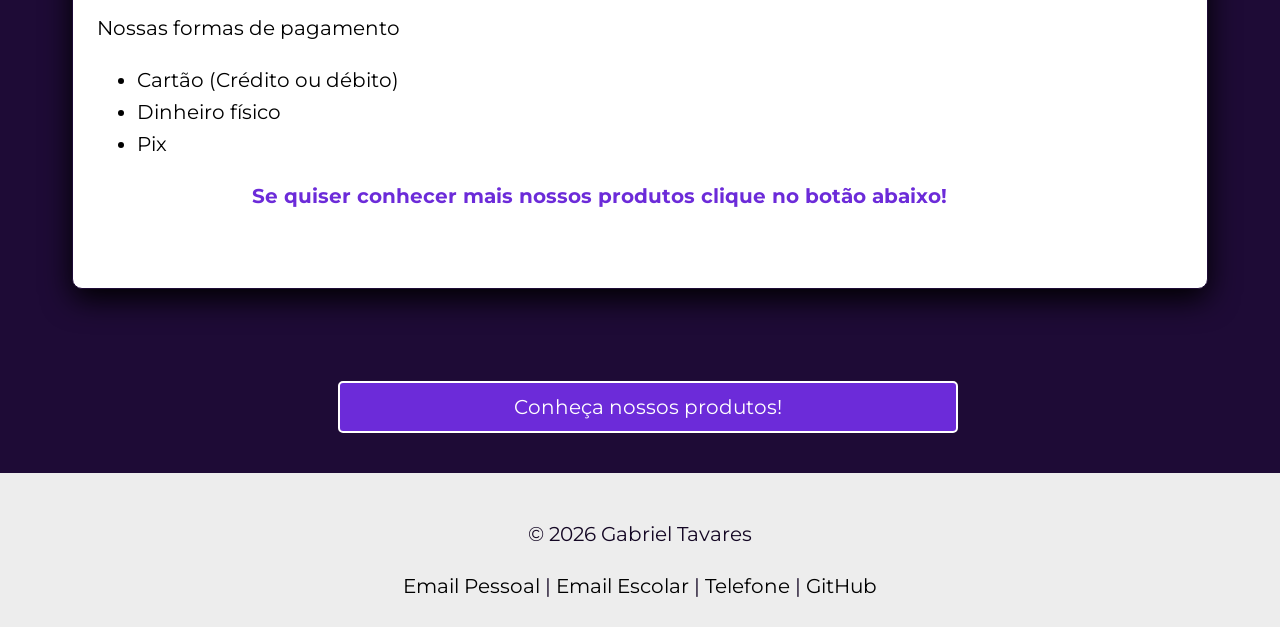
==== commit b2bcc5bf: "Correção de erro relacionado ao bootstrap no projeto" ====
--- a/index.html
+++ b/index.html
@@ -4,9 +4,6 @@
 <head>
     <meta charset="UTF-8">
     <meta name="viewport" content="width=device-width, initial-scale=1.0">
-
-    <link href="https://cdn.jsdelivr.net/npm/bootstrap@5.3.9/dist/css/bootstrap.min.css" rel="stylesheet"
-        integrity="sha384-yEPZ7jP9S0QKiUQ0m3jjsO4ProIW7wvR9gXkI7JOGa2XVsw53Yke2bsdkBbjmmiX" crossorigin="anonymous">
 
     <link rel="stylesheet" href="./style/style.css">
     <title>Meias Fantasmas | Início</title>
@@ -148,11 +145,6 @@
     </div>
     </div>
 
-    <script src="https://cdn.jsdelivr.net/npm/bootstrap@5.3.9/dist/js/bootstrap.bundle.min.js"
-        integrity="sha384-WyOxWvTyr1QaMPfiPJSv76iReVthorl5uWlFtZPyK0IEB0hGzo9y5Bp9mYanr8Bu"
-        crossorigin="anonymous"></script>
-
-
 </body>
 
 </html>
--- a/style/style.css
+++ b/style/style.css
@@ -38,14 +38,12 @@
 }
 
 .container{
-    display: flex;
     width: 90%;
     max-width: 1000px;
     margin: 0 auto;
 }
 
 .cabecalho{
-    display: flex;
     background-image: url('../img/logo.png');
     background-size: auto 100%;
     background-position: center;
@@ -60,6 +58,7 @@
 }
 
 .cabecalho:hover{
+
     transform: translateY(-8px);
 }
 
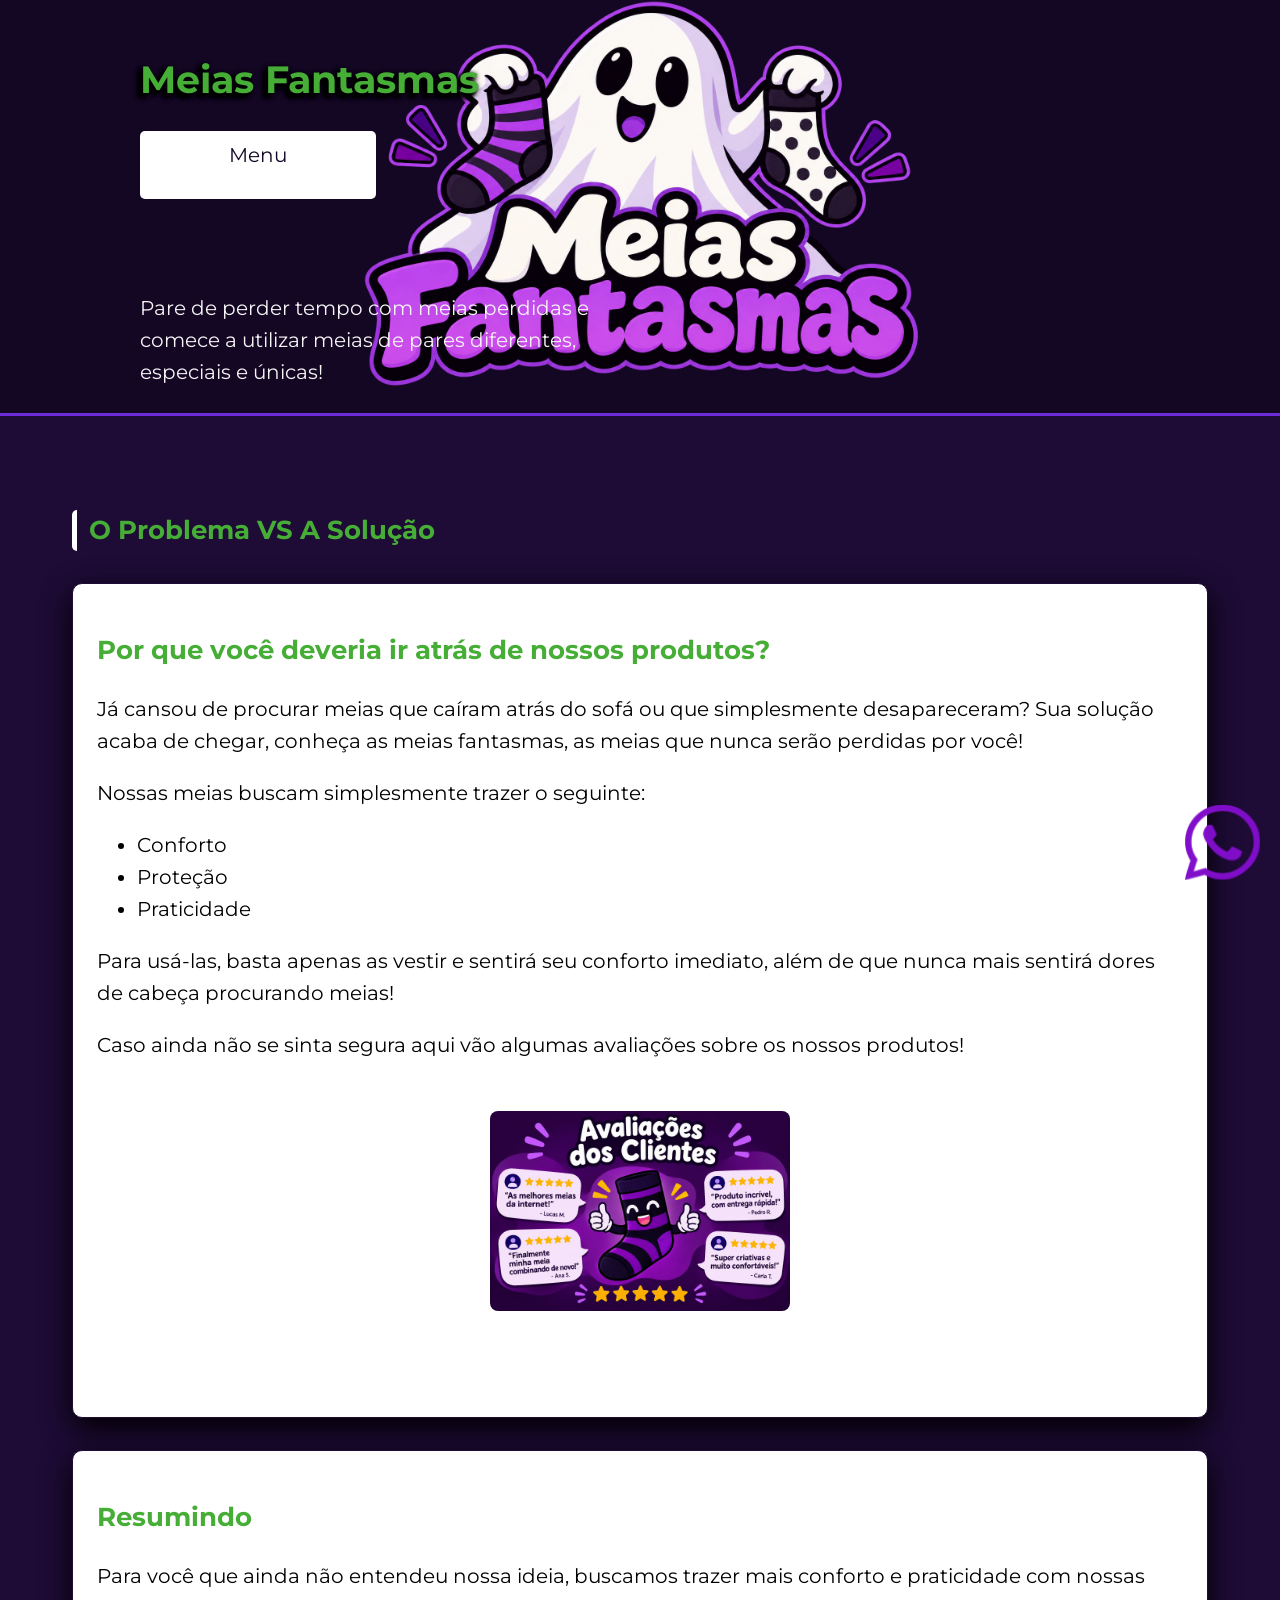
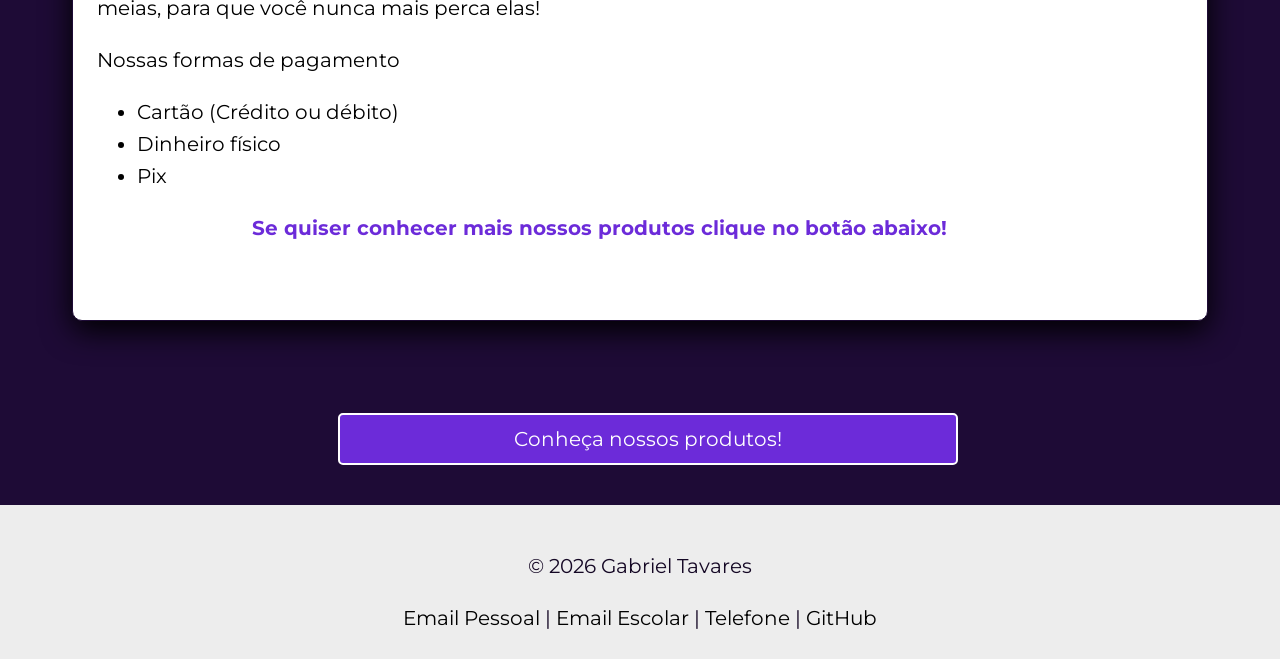
==== commit 4fb7a0f3: "Alteração na cor do H1 e do H2 das páginas do projeto" ====
--- a/index.html
+++ b/index.html
@@ -87,6 +87,8 @@
                             </article>
                         </div>
 
+                        <br>
+
                         <div class="grade-cards">
                             <article class="card">
                                 <h2>Resumindo</h2>
--- a/style/style.css
+++ b/style/style.css
@@ -20,7 +20,7 @@
 }
 
 h1, h2{
-    color: #418C35;
+    color: #46ae36;
 }
 
 h1{
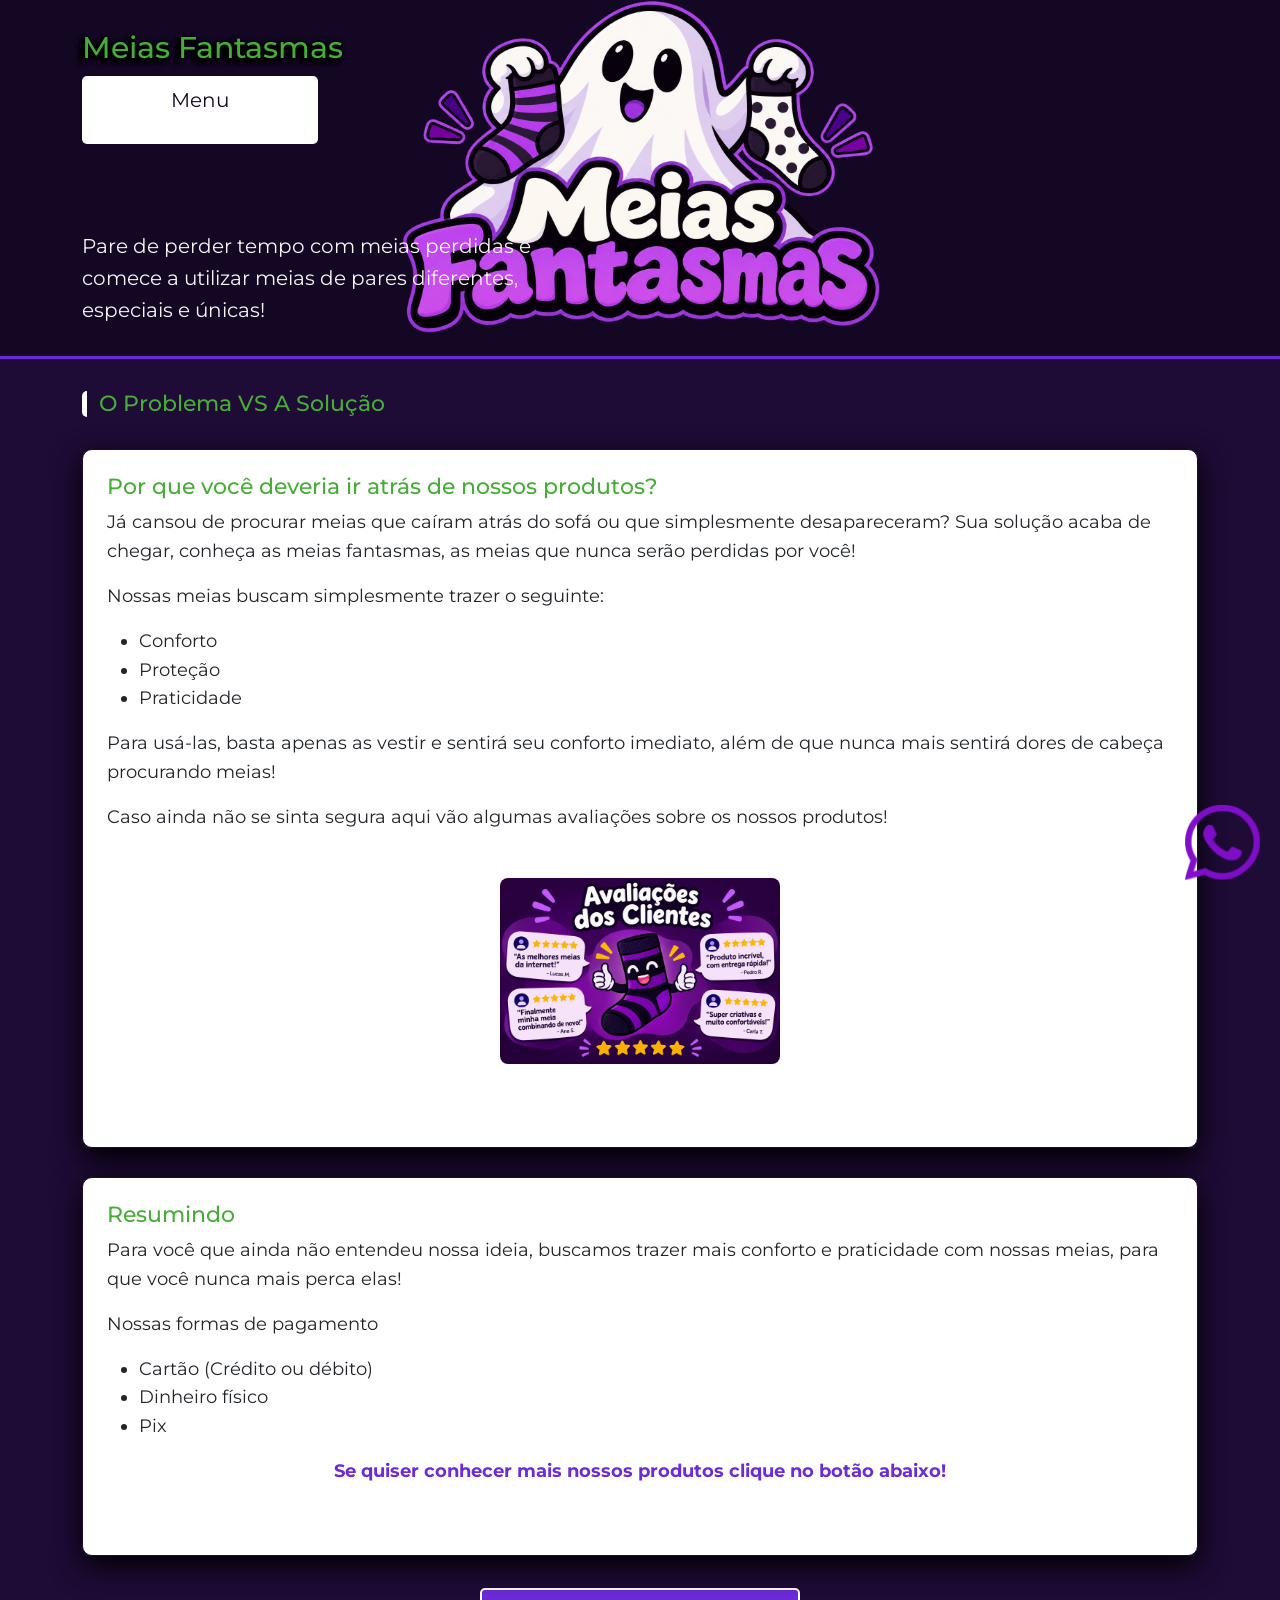
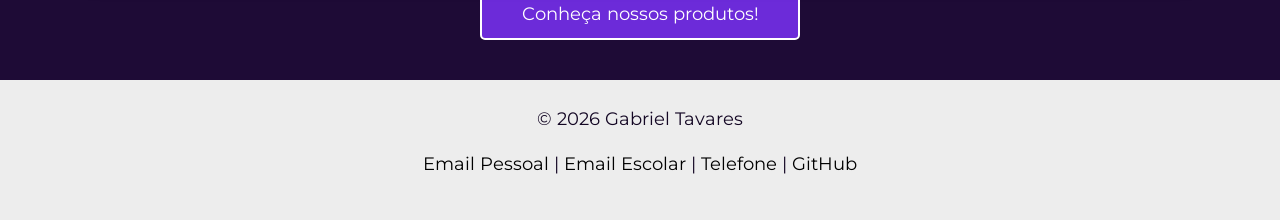
==== commit 5a7bc324: "Adição de bootstrap correto ao código em todas as paginas" ====
--- a/index.html
+++ b/index.html
@@ -5,148 +5,154 @@
     <meta charset="UTF-8">
     <meta name="viewport" content="width=device-width, initial-scale=1.0">
 
+    <link href="https://cdn.jsdelivr.net/npm/bootstrap@5.3.9/dist/css/bootstrap.min.css" rel="stylesheet"
+        integrity="sha384-yEPZ7jP9S0QKiUQ0m3jjsO4ProIW7wvR9gXkI7JOGa2XVsw53Yke2bsdkBbjmmiX" crossorigin="anonymous">
+
     <link rel="stylesheet" href="./style/style.css">
     <title>Meias Fantasmas | Início</title>
 </head>
 
 <body>
-    <div class="container-md">
-        <div class="container-sm">
-            <div class="container-lg">
-                <header class="cabecalho">
-                    <div class="container">
+    <header class="cabecalho">
+        <!-- Esse container serve para centralizar o conteúdo -->
+        <div class="container">
 
-                        <h1>Meias Fantasmas</h1>
+            <h1>Meias Fantasmas</h1>
 
-                        <nav class="menu-principal">
-                            <ul>
-                                <li id="lista-menu">Menu
-                                    <ul class="menu-lista">
-                                        <li>
-                                            <a class="menu-link" href="./index.html">Início</a>
-                                        </li>
-                                        <li>
-                                            <a class="menu-link" href="./pages/sobre.html">Sobre a empresa</a>
-                                        </li>
-                                        <li>
-                                            <a class="menu-link" href="./pages/produtos.html">Nossos produtos</a>
-                                        </li>
-                                        <li>
-                                            <a class="menu-link" href="./pages/contato.html">Nos contate</a>
-                                        </li>
-                                    </ul>
-                                </li>
-                            </ul>
+            <nav class="menu-principal">
+                <ul>
+                    <li id="lista-menu">Menu
+                        <ul class="menu-lista">
+                            <li>
+                                <a class="menu-link" href="./index.html">Início</a>
+                            </li>
+                            <li>
+                                <a class="menu-link" href="./pages/sobre.html">Sobre a empresa</a>
+                            </li>
+                            <li>
+                                <a class="menu-link" href="./pages/produtos.html">Nossos produtos</a>
+                            </li>
+                            <li>
+                                <a class="menu-link" href="./pages/contato.html">Nos contate</a>
+                            </li>
+                        </ul>
+                    </li>
+                </ul>
 
-                        </nav>
+            </nav>
 
-                        <br>
+            <br>
 
-                        <p class="subtitulo">Pare de perder tempo com meias perdidas e comece a utilizar meias de pares
-                            diferentes,
-                            especiais e únicas!</p>
-                    </div>
-                </header>
+            <p class="subtitulo">Pare de perder tempo com meias perdidas e comece a utilizar meias de pares
+                diferentes,
+                especiais e únicas!</p>
+        </div>
+    </header>
 
-                <main>
-                    <section class="secao">
-                        <h2 class="titulo-secao">O Problema VS A Solução</h2>
+    <main>
+        <!-- Esse container serve para centralizar o conteúdo -->
+        <div class="container">
+            <section class="secao">
+                <h2 class="titulo-secao">O Problema VS A Solução</h2>
 
-                        <div class="grade-cards">
-                            <article class="card">
-                                <h2>Por que você deveria ir atrás de nossos produtos?</h2>
-                                <p>Já cansou de procurar meias que caíram atrás do sofá ou que simplesmente
-                                    desapareceram?
-                                    Sua solução acaba de chegar, conheça as meias fantasmas, as meias que nunca serão
-                                    perdidas
-                                    por você!
-                                </p>
-                                <p>Nossas meias buscam simplesmente trazer o seguinte:
-                                </p>
-                                <ul>
-                                    <li>Conforto</li>
-                                    <li>Proteção</li>
-                                    <li>Praticidade</li>
-                                </ul>
-                                <p>Para usá-las, basta apenas as vestir e sentirá seu conforto imediato, além de que
-                                    nunca mais
-                                    sentirá dores de cabeça procurando meias!
-                                </p>
-                                <p>Caso ainda não se sinta segura aqui vão algumas avaliações sobre os nossos produtos!
-                                </p>
+                <div class="grade-cards">
+                    <article class="card">
+                        <h2>Por que você deveria ir atrás de nossos produtos?</h2>
+                        <p>Já cansou de procurar meias que caíram atrás do sofá ou que simplesmente
+                            desapareceram?
+                            Sua solução acaba de chegar, conheça as meias fantasmas, as meias que nunca serão
+                            perdidas
+                            por você!
+                        </p>
+                        <p>Nossas meias buscam simplesmente trazer o seguinte:
+                        </p>
+                        <ul>
+                            <li>Conforto</li>
+                            <li>Proteção</li>
+                            <li>Praticidade</li>
+                        </ul>
+                        <p>Para usá-las, basta apenas as vestir e sentirá seu conforto imediato, além de que
+                            nunca mais
+                            sentirá dores de cabeça procurando meias!
+                        </p>
+                        <p>Caso ainda não se sinta segura aqui vão algumas avaliações sobre os nossos produtos!
+                        </p>
 
 
-                                <div class="container-imagem">
-                                    <img class="avaliacoes" src="./img/avaliacoes.png" alt="Avaliações dos produtos">
-                                </div>
-
-                                <br>
-
-
-
-                            </article>
+                        <div class="container-imagem">
+                            <img class="avaliacoes" src="./img/avaliacoes.png" alt="Avaliações dos produtos">
                         </div>
 
                         <br>
 
-                        <div class="grade-cards">
-                            <article class="card">
-                                <h2>Resumindo</h2>
-                                <p>Para você que ainda não entendeu nossa ideia, buscamos trazer mais conforto e
-                                    praticidade com
-                                    nossas meias, para que você nunca mais perca elas!
-                                </p>
-                                <p>Nossas formas de pagamento
-                                </p>
-                                <ul>
-                                    <li>Cartão (Crédito ou débito)</li>
-                                    <li>Dinheiro físico</li>
-                                    <li>Pix</li>
-                                </ul>
 
-                                <p><strong class="strong">Se quiser conhecer mais nossos produtos clique no botão
-                                        abaixo!</strong>
-                                </p>
+
+                    </article>
+                </div>
+
+                <br>
+
+                <div class="grade-cards">
+                    <article class="card">
+                        <h2>Resumindo</h2>
+                        <p>Para você que ainda não entendeu nossa ideia, buscamos trazer mais conforto e
+                            praticidade com
+                            nossas meias, para que você nunca mais perca elas!
+                        </p>
+                        <p>Nossas formas de pagamento
+                        </p>
+                        <ul>
+                            <li>Cartão (Crédito ou débito)</li>
+                            <li>Dinheiro físico</li>
+                            <li>Pix</li>
+                        </ul>
+
+                        <p><strong class="strong">Se quiser conhecer mais nossos produtos clique no botão
+                                abaixo!</strong>
+                        </p>
 
 
 
-                                <br>
-                            </article>
-                        </div>
+                        <br>
+                    </article>
+                </div>
 
-            </div>
             </section>
             <a href="tel:+5515998261009">
                 <img class="Whatsapp" src="./img/Whatsapp-roxo.png" alt="Whatsapp">
             </a>
-            </main>
+
+        </div>
+
+    </main>
 
 
-            <ul class="menu-compre">
-                <li>
-                    <a class="menu-link-compre" href="./pages/produtos.html">Conheça nossos produtos!</a>
-                </li>
-            </ul>
+    <ul class="menu-compre">
+        <li>
+            <a class="menu-link-compre" href="./pages/produtos.html">Conheça nossos produtos!</a>
+        </li>
+    </ul>
 
-            <footer class="rodape">
-                <div class="container">
-                    <p>&copy; 2026 Gabriel Tavares</p>
+    <footer class="rodape">
+        <!-- Esse container serve para centralizar o conteúdo -->
+        <div class="container">
+            <p>&copy; 2026 Gabriel Tavares</p>
 
-                    <address>
-                        <a href="mailto: biel.wellichan@gmail.com">Email Pessoal</a>
-                        <span> | </span>
-                        <a href="mailto: gabriel.wellichan@portalsesisp.org.br">Email Escolar</a>
-                        <span> | </span>
-                        <a href="tel:+5515998261009">Telefone</a>
-                        <span> | </span>
-                        <a href="https://github.com/bielwellichan-debug" target="_blank">GitHub</a>
-                    </address>
-                </div>
-            </footer>
+            <address>
+                <a href="mailto: biel.wellichan@gmail.com">Email Pessoal</a>
+                <span> | </span>
+                <a href="mailto: gabriel.wellichan@portalsesisp.org.br">Email Escolar</a>
+                <span> | </span>
+                <a href="tel:+5515998261009">Telefone</a>
+                <span> | </span>
+                <a href="https://github.com/bielwellichan-debug" target="_blank">GitHub</a>
+            </address>
         </div>
-    </div>
-    </div>
+    </footer>
 
+    <script src="https://cdn.jsdelivr.net/npm/bootstrap@5.3.9/dist/js/bootstrap.bundle.min.js"
+        integrity="sha384-WyOxWvTyr1QaMPfiPJSv76iReVthorl5uWlFtZPyK0IEB0hGzo9y5Bp9mYanr8Bu"
+        crossorigin="anonymous"></script>
 </body>
 
 </html>
--- a/style/style.css
+++ b/style/style.css
@@ -1,10 +1,10 @@
 @import url('https://fonts.googleapis.com/css2?family=Bebas+Neue&family=Montserrat:ital,wght@0,100..900;1,100..900&family=Redaction+20:ital,wght@0,400;0,700;1,400&family=Roboto:ital,wght@0,100..900;1,100..900&display=swap');
 
-*{
+* {
     box-sizing: border-box;
 }
 
-body{
+body {
     margin: 0;
 
     background-color: #1e0b36;
@@ -15,54 +15,48 @@
     background-position: right bottom;
 
     font-family: 'Montserrat';
-    font-size: 20px;
+    font-size: 18px;
     line-height: 1.6;
 }
 
-h1, h2{
+h1,
+h2 {
     color: #46ae36;
 }
 
-h1{
+h1 {
     text-shadow: -1px 1px 5px #000, -2px 2px 5px #000, -3px 3px 5px #0000, -4px 4px 5px #000, -5px 5px 5px #000;
-    font-size: 38px;
+    font-size: 30px;
     margin-bottom: 10px;
 }
 
-h2{
-    font-size: 26px;
-}
-
-a{
+h2 {
+    font-size: 22px;
+}
+
+a {
     color: black;
 }
 
-.container{
-    width: 90%;
-    max-width: 1000px;
-    margin: 0 auto;
-}
-
-.cabecalho{
+.cabecalho {
     background-image: url('../img/logo.png');
-    background-size: auto 100%;
+    background-size: contain;
+    /* background-size: contain; -> Serve para forçar a imagem a ficar dentro do cabeçalho e aparecer inteira em telas pequenas */
     background-position: center;
     background-repeat: no-repeat;
     background-color: #140724;
-    padding: 50px 0;
+    padding: 30px 15px;
     border-bottom: 3px solid #6c2bd9;
     color: white;
-    padding-top: 25px;
-    padding-bottom: 25px;
     transition: 3s;
 }
 
-.cabecalho:hover{
+.cabecalho:hover {
 
     transform: translateY(-8px);
 }
 
-.subtitulo{
+.subtitulo {
     max-width: 450px;
     margin-bottom: 0;
     font-size: 20px;
@@ -70,7 +64,7 @@
     margin-top: 40px;
 }
 
-.menu-lista{
+.menu-lista {
     display: flex;
     flex-direction: column;
     gap: 8px;
@@ -86,8 +80,8 @@
     transition: height 0.5s;
 }
 
-.menu-link{
-    display:block;
+.menu-link {
+    display: block;
 
     padding: 8px 12px;
     margin-left: 0;
@@ -104,39 +98,39 @@
     transition: 0.3s;
 }
 
-.menu-link:hover{
+.menu-link:hover {
     background-color: #6c2bd9;
     transform: translateY(-3px);
 }
 
-.container-imagem{
-    margin: 50px auto;
-    width: 300px;
-    height: 200px;
-
-    transition-property: width, height;
-    transition-duration: 3s, 3s;
-    transition-timing-function: ease-in-out, ease-in-out;
-}
-
-.container-imagem:hover{
-    width: 700px;
-    height: 300px;
-}
-
-.container-imagem img{
+.container-imagem {
+    margin: 30px auto;
+    width: 100%;
+    max-width: 280px;
+    height: auto;
+
+    transition-property: max-width;
+    transition-duration: 1s;
+    transition-timing-function: ease-in-out;
+}
+
+.container-imagem:hover {
+    max-width: 450px;
+}
+
+.container-imagem img {
     display: block;
     width: 100%;
-    height: 100%;
+    height: auto;
     border-radius: 8px;
 }
 
 
-.secao{
-    padding: 72px;
-}
-
-.titulo-secao{
+.secao {
+    padding: 32px 0;
+}
+
+.titulo-secao {
     margin-bottom: 32px;
     padding-left: 12px;
 
@@ -144,13 +138,13 @@
     border-radius: 5px;
 }
 
-.grade-cards{
+.grade-cards {
     display: grid;
     gap: 24px;
     grid-template-columns: minmax(0, 1fr);
 }
 
-.card{
+.card {
     padding: 24px;
     background-color: white;
     border: 1px solid #1e0b36;
@@ -158,7 +152,7 @@
     box-shadow: 0 10px 30px black;
 }
 
-.rodape{
+.rodape {
     margin-top: 40px;
     padding: 25px;
     background-color: #EDEDED;
@@ -166,27 +160,27 @@
     color: #140724;
 }
 
-.rodape a{
-    text-decoration: none;
-}
-
-.rodape address{
+.rodape a {
+    text-decoration: none;
+}
+
+.rodape address {
     font-style: normal;
     text-decoration: none;
 }
 
-.rodape a:hover{
+.rodape a:hover {
     transition: color .3s linear;
     color: #410985;
 }
 
 
 
-#lista-menu:hover .menu-lista{
+#lista-menu:hover .menu-lista {
     height: 260px;
 }
 
-.menu-lista li{
+.menu-lista li {
     border-radius: 7px;
     width: auto;
     height: auto;
@@ -199,7 +193,7 @@
     list-style: none;
 }
 
-nav #lista-menu{
+nav #lista-menu {
     display: inline-block;
     list-style: none;
     padding: 8px 16px;
@@ -212,20 +206,20 @@
     color: #140724;
 }
 
-.menu-compre{
-    list-style: none;
-    text-align: center;
-}
-
-.menu-compre a{
-     display:block;
-     border: 2px solid white;
-    border-radius: 5px;
-
-    padding: 8px 0px;
-    margin-left: 24%;
-    margin-right: 20px;
-    width: 50%;
+.menu-compre {
+    list-style: none;
+    padding: 0;
+    text-align: center;
+}
+
+.menu-compre a {
+    display: inline-block;
+    border: 2px solid white;
+    border-radius: 5px;
+
+    padding: 10px 20px;
+    width: 100%;
+    max-width: 320px;
 
     color: white;
     text-decoration: none;
@@ -233,13 +227,13 @@
     transition: 0.3s;
 }
 
-.menu-compre a:hover{
+.menu-compre a:hover {
     background-color: #418C35;
     transform: translateY(-3px);
 }
 
 
-.menu-principal ul{
+.menu-principal ul {
     padding-left: 0;
     margin-left: 0;
 }
@@ -249,7 +243,7 @@
     padding-left: 0;
 }
 
-.Whatsapp{
+.Whatsapp {
     position: fixed;
     bottom: 20px;
     right: 20px;
@@ -257,8 +251,10 @@
     height: auto;
 }
 
-.strong{
+.strong {
+    display: block;
     color: #6c2bd9;
-    margin-left: 155px;
+    margin-left: auto;
+    margin-right: auto;
     text-align: center;
 }
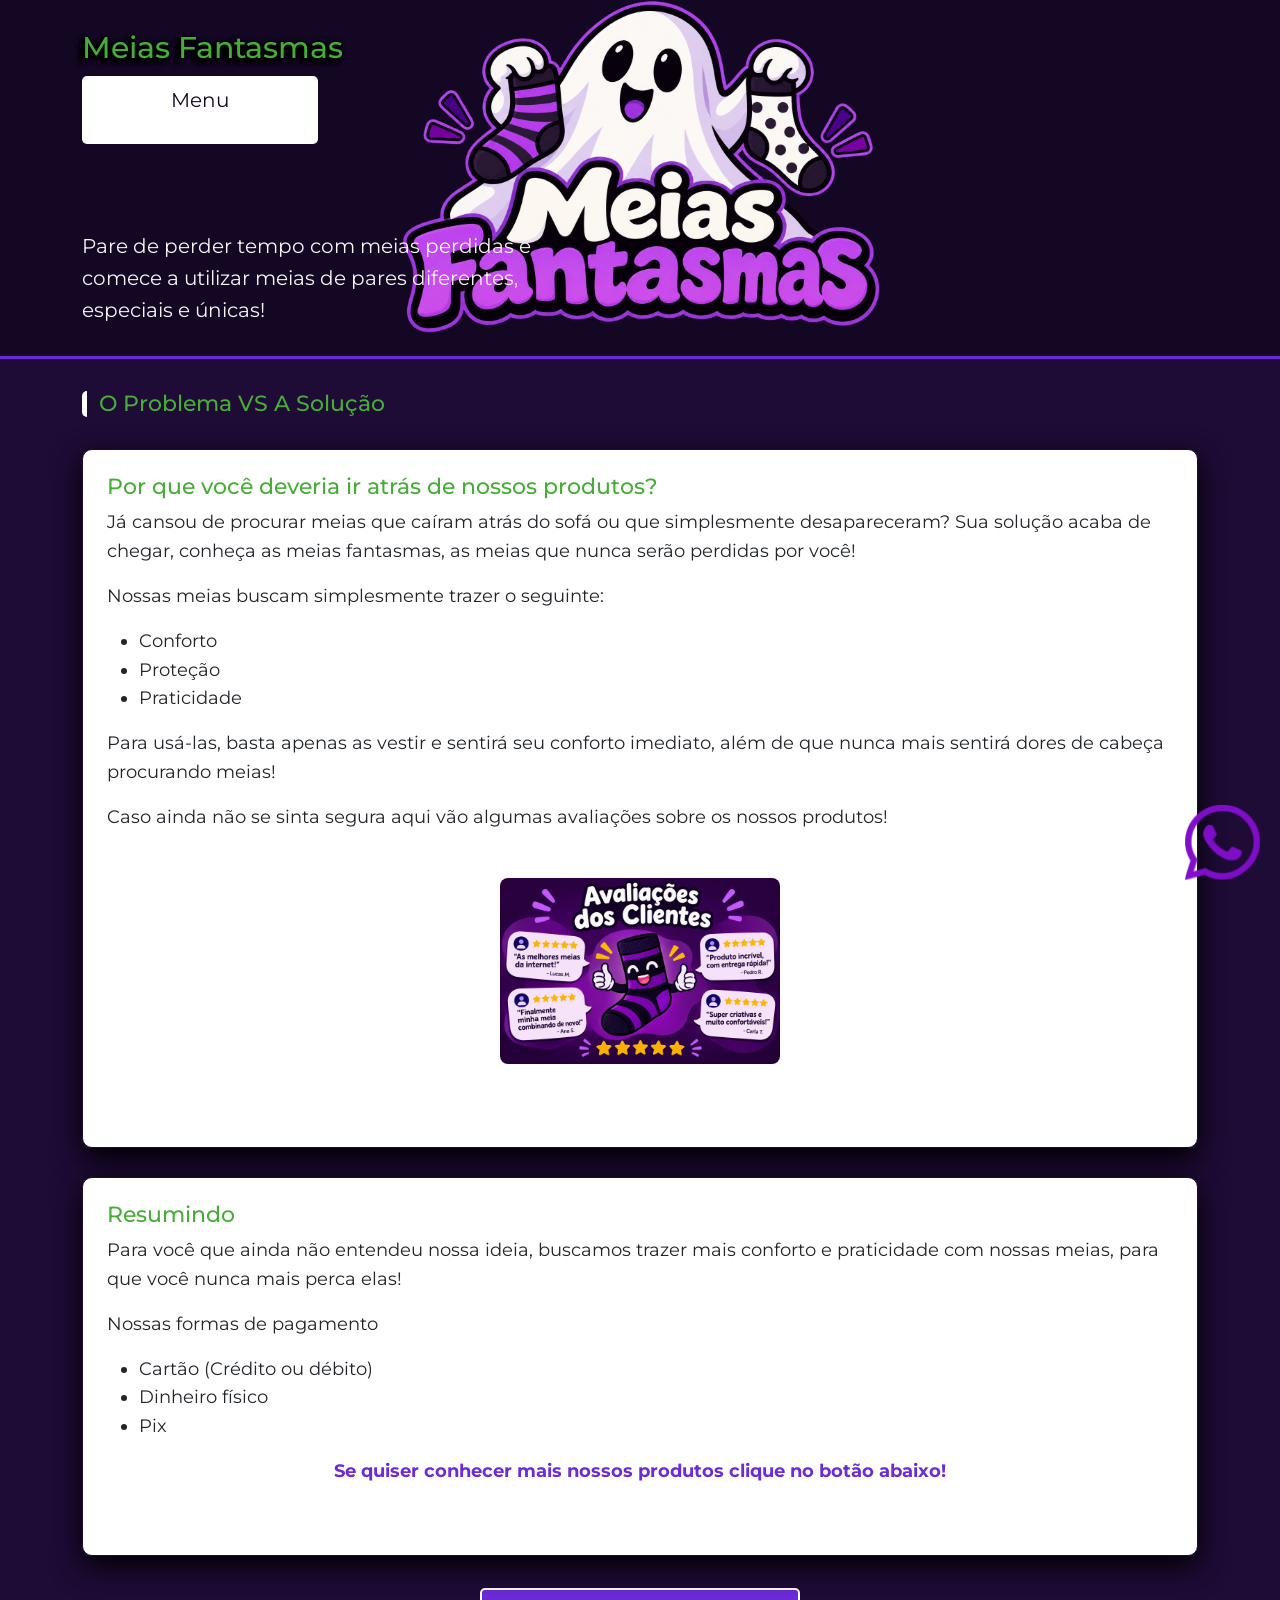
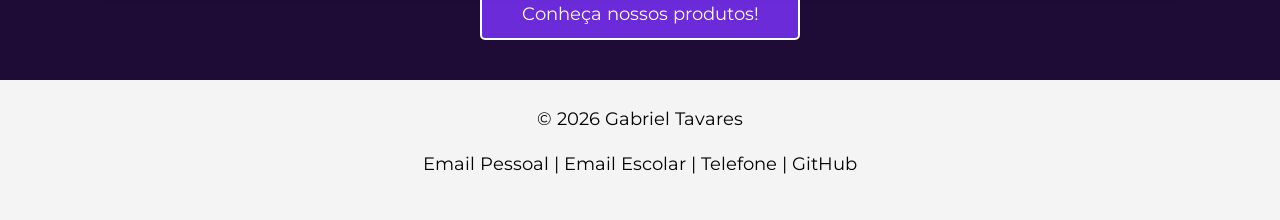
==== commit 2118d3fb: "Adição de efeitos de hover em todas as página. Adição de mais dois produtos na página produtos.html" ====
--- a/index.html
+++ b/index.html
@@ -94,7 +94,7 @@
 
                 <div class="grade-cards">
                     <article class="card">
-                        <h2>Resumindo</h2>
+                        <h2 class="resumindo">Resumindo</h2>
                         <p>Para você que ainda não entendeu nossa ideia, buscamos trazer mais conforto e
                             praticidade com
                             nossas meias, para que você nunca mais perca elas!
@@ -136,7 +136,7 @@
     <footer class="rodape">
         <!-- Esse container serve para centralizar o conteúdo -->
         <div class="container">
-            <p>&copy; 2026 Gabriel Tavares</p>
+            <p class="autor">&copy; 2026 Gabriel Tavares</p>
 
             <address>
                 <a href="mailto: biel.wellichan@gmail.com">Email Pessoal</a>
--- a/style/style.css
+++ b/style/style.css
@@ -32,6 +32,11 @@
 
 h2 {
     font-size: 22px;
+    transition: 4s;
+}
+
+h2:hover{
+    transform: translateX(350px);
 }
 
 a {
@@ -136,6 +141,11 @@
 
     border-left: 5px solid white;
     border-radius: 5px;
+    transition: 5s;
+}
+
+.titulo-secao:hover{
+    transform: translateX(470px);
 }
 
 .grade-cards {
@@ -155,9 +165,17 @@
 .rodape {
     margin-top: 40px;
     padding: 25px;
-    background-color: #EDEDED;
-    text-align: center;
-    color: #140724;
+    background-color: #F4F4F4;
+    text-align: center;
+    color: black;
+}
+
+.autor{
+    transition: 0.5s;
+}
+
+.autor:hover{
+    color: #2003ff;
 }
 
 .rodape a {
@@ -171,7 +189,7 @@
 
 .rodape a:hover {
     transition: color .3s linear;
-    color: #410985;
+    color: #2003ff;
 }
 
 
@@ -228,7 +246,7 @@
 }
 
 .menu-compre a:hover {
-    background-color: #418C35;
+    background-color: #46ae36;
     transform: translateY(-3px);
 }
 
@@ -257,4 +275,12 @@
     margin-left: auto;
     margin-right: auto;
     text-align: center;
+}
+
+.resumindo{
+    transition: 5.5s;
+}
+
+.resumindo:hover{
+    transform: translateX(543px);
 }
